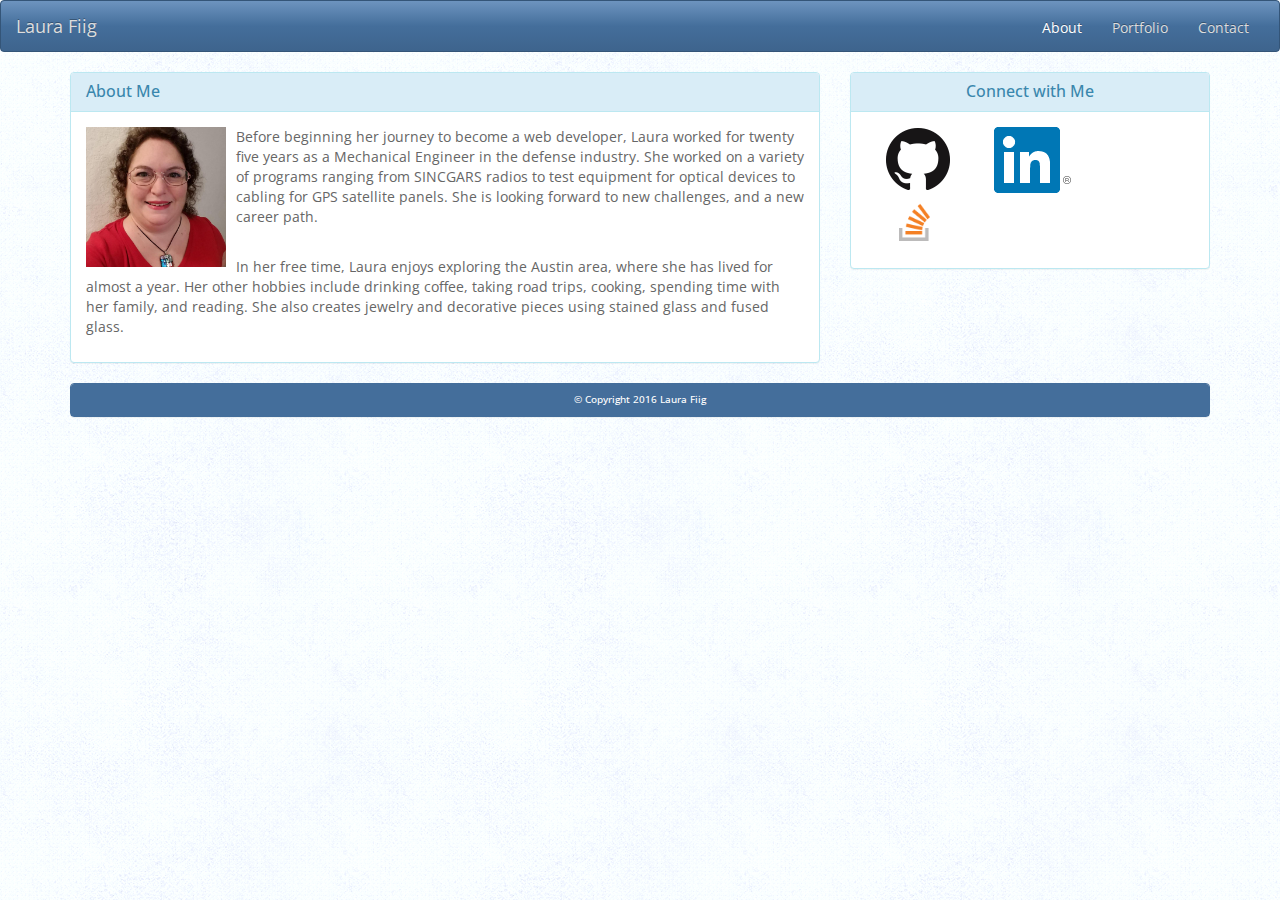
==== index.html @ c7d6b6c5 "for review" ====
<!DOCTYPE html>
<html>
<head>
	<title>Laura's Bootstrap Portfolio</title>
	<link rel="stylesheet" type="text/css" href="assets/css/bootstrap.min.css">
	<link rel="stylesheet" type="text/css" href="assets/css/style.css">
</head>

<body>

	<nav class="navbar navbar-inverse">
		<div class="container-fluid">
    		<div class="navbar-header">
      			<a class="navbar-brand">Laura Fiig</a>
    		</div>
    		<div class="collapse navbar-collapse" id="bs-example-navbar-collapse-2">
      			<ul class="nav navbar-nav navbar-right">
        			<li class="active">
        				<a href="index.html">About</a>
        			</li>
        			<li>
        				<a href="portfolio.html">Portfolio</a>
        			</li>
        			<li>
        				<a href="contact.html">Contact</a>
        			</li>
      			</ul>
    		</div>
  		</div>
	</nav>

	<div class="container">
		<div class="row"> 
			<div class="col-md-8">
				<div class="panel panel-info">
  					<div class="panel-heading">
  						<h3 class="panel-title">About Me</h3>
  					</div>
  					<div class="panel-body">
  						<img class="mypic" src="assets/images/laura.jpg" alt="Laura" width="150" height="150">
						<p>Before beginning her journey to become a web developer, Laura worked for twenty five years as a Mechanical Engineer in the defense industry.  She worked on a variety of programs ranging from SINCGARS radios to test equipment for optical devices to cabling for GPS satellite panels.  She is looking forward to new challenges, and a new career path.</p>
						<br>
						<p>In her free time, Laura enjoys exploring the Austin area, where she has lived for almost a year.  Her other hobbies include drinking coffee, taking road trips, cooking, spending time with her family, and reading. She also creates jewelry and decorative pieces using stained glass and fused glass.</p>
					</div>
				</div>
			</div>
			<div class="col-md-4">
				<div class="panel panel-info">
					<div class="panel-heading">
						<h3 class="panel-title cnct">Connect with Me</h3>
					</div>
  					<div class="panel-body">
						<a class="linkicons" href="https://github.com/laurafiig" target="_blank">
  							<img src="assets/images/GitHub-Mark-64px.png" alt="GitHub" style="border:0;">
						</a>
						<a class="linkicons" href="https://www.linkedin.com/in/laura-fiig-713740111" target="_blank">
  							<img src="assets/images/In-2C-66px-R.png" alt="LinkedIn" style="border:0;">
						</a>
						<a class="linkicons"  href="http://stackoverflow.com/users/6951392/laura-fiig" target="_blank">
  							<img src="assets/images/so-icon.png" alt="Stack Overflow" style="width:60px;height:60px;border:0;">
						</a>
					</div>
				</div>
			</div>
		</div>
		<div class=row>
			<div class="col-md-12">
				<div class="panel panel-primary wide">
  					<div class="panel-heading">
  						<h3 class="panel-title cpyrt"> &copy; Copyright 2016  Laura Fiig</h3>
  					</div>
  				</div>
			</div>
		</div>
	</div>

</body>
</html>
---- assets/css/style.css ----
body {
	background-image: url("../images/ice_age.png");
}

.mypic {
    float: left;
    padding: 0 10px 10px 0;
}

.linkicons {
	padding: 20px;
}


.projlink { 
   position: relative; 
   padding: 10px;
   float: left;
   margin: 20px
}

.proj {
	background-color: #446e9b;
	color: #ffffff;
    text-align: center;
	padding: 10px;
	position: absolute; 
    top: 160px; 
    left: 10; 
    width: 200px;
}

.cnct {
	text-align: center;
}

.cpyrt {
	text-align: center; 
	font-size: 10px;
}
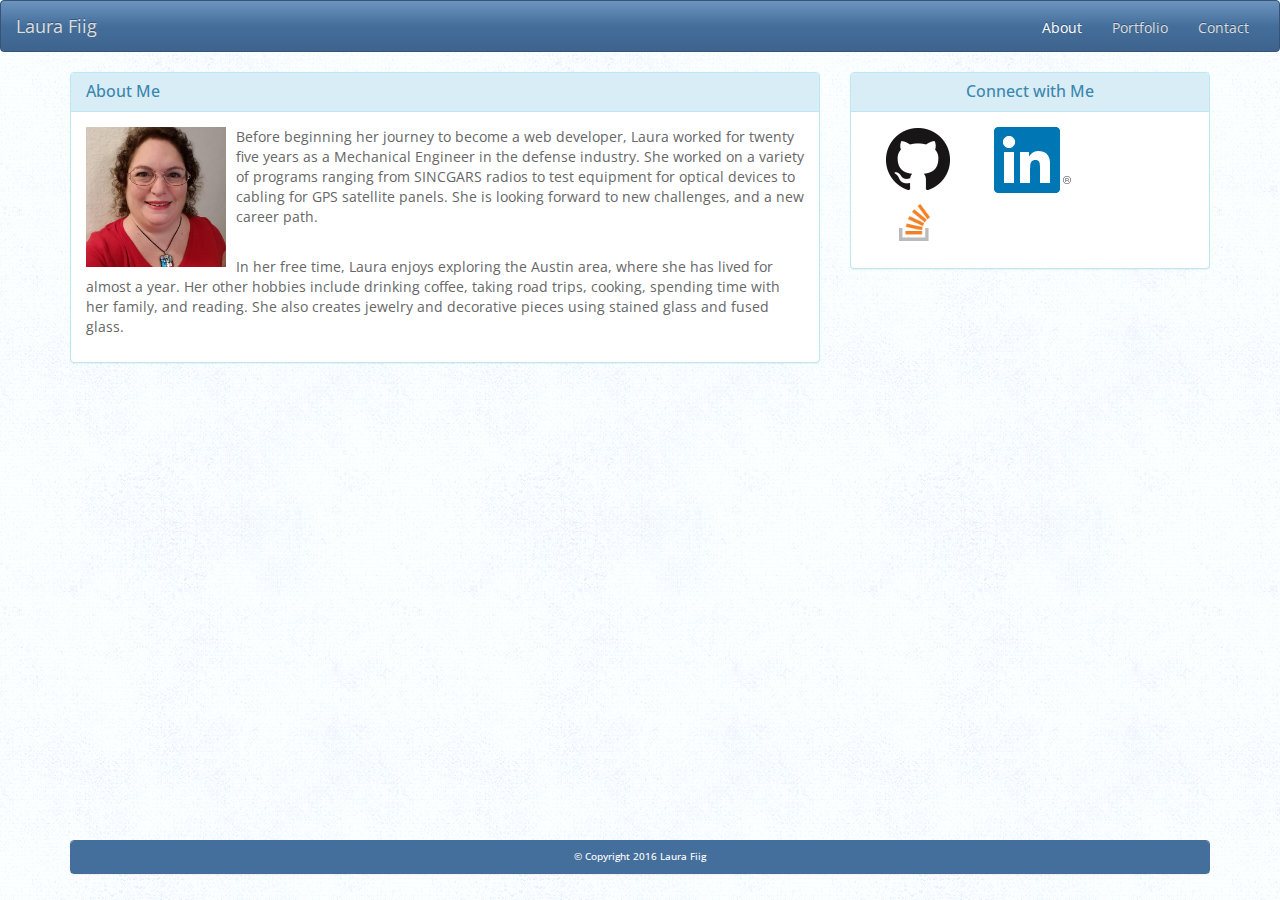
==== commit dd2c28da: "sticky footer fixed" ====
--- a/index.html
+++ b/index.html
@@ -7,13 +7,21 @@
 </head>
 
 <body>
-
+<div class="wrapper">
 	<nav class="navbar navbar-inverse">
 		<div class="container-fluid">
     		<div class="navbar-header">
+      			<button type="button" class="navbar-toggle" data-toggle="collapse" data-target="#bs-example-navbar-collapse-2" aria-expanded="true">
+        			<span class="sr-only">Toggle navigation</span>
+        			<span class="icon-bar"></span>
+        			<span class="icon-bar"></span>
+        			<span class="icon-bar"></span>
+      			</button>      			
       			<a class="navbar-brand">Laura Fiig</a>
     		</div>
-    		<div class="collapse navbar-collapse" id="bs-example-navbar-collapse-2">
+    		
+    		<div class="navbar-collapse collapse in" id="bs-example-navbar-collapse-2" aria-expanded="true">
+      			
       			<ul class="nav navbar-nav navbar-right">
         			<li class="active">
         				<a href="index.html">About</a>
@@ -28,7 +36,7 @@
     		</div>
   		</div>
 	</nav>
-
+ 
 	<div class="container">
 		<div class="row"> 
 			<div class="col-md-8">
@@ -63,7 +71,10 @@
 				</div>
 			</div>
 		</div>
-		<div class=row>
+	</div> 
+  </div>
+  <div class="container">	
+    <div class=row>
 			<div class="col-md-12">
 				<div class="panel panel-primary wide">
   					<div class="panel-heading">
--- a/assets/css/style.css
+++ b/assets/css/style.css
@@ -1,17 +1,15 @@
+/* a nicer background pattern*/
 body {
 	background-image: url("../images/ice_age.png");
 }
 
+/*allows About Me text to flow around picture*/
 .mypic {
     float: left;
     padding: 0 10px 10px 0;
 }
 
-.linkicons {
-	padding: 20px;
-}
-
-
+/*text over pictures for portfolio*/
 .projlink { 
    position: relative; 
    padding: 10px;
@@ -30,14 +28,30 @@
     width: 200px;
 }
 
+/* formatting for contact icons and heading*/
+.linkicons {
+  padding: 20px;
+}
+
 .cnct {
 	text-align: center;
 }
 
+/* styling for footer*/
 .cpyrt {
 	text-align: center; 
 	font-size: 10px;
 }
+
+/*sticky footer!!*/
+html, body {
+  height: 100%; 
+  margin: 0; 
+}
+
+.wrapper { 
+  min-height: 100%; 
+  margin-bottom: -60px; }
 
 
 
@@ -51,5 +65,3 @@
 
 
 
-
-
